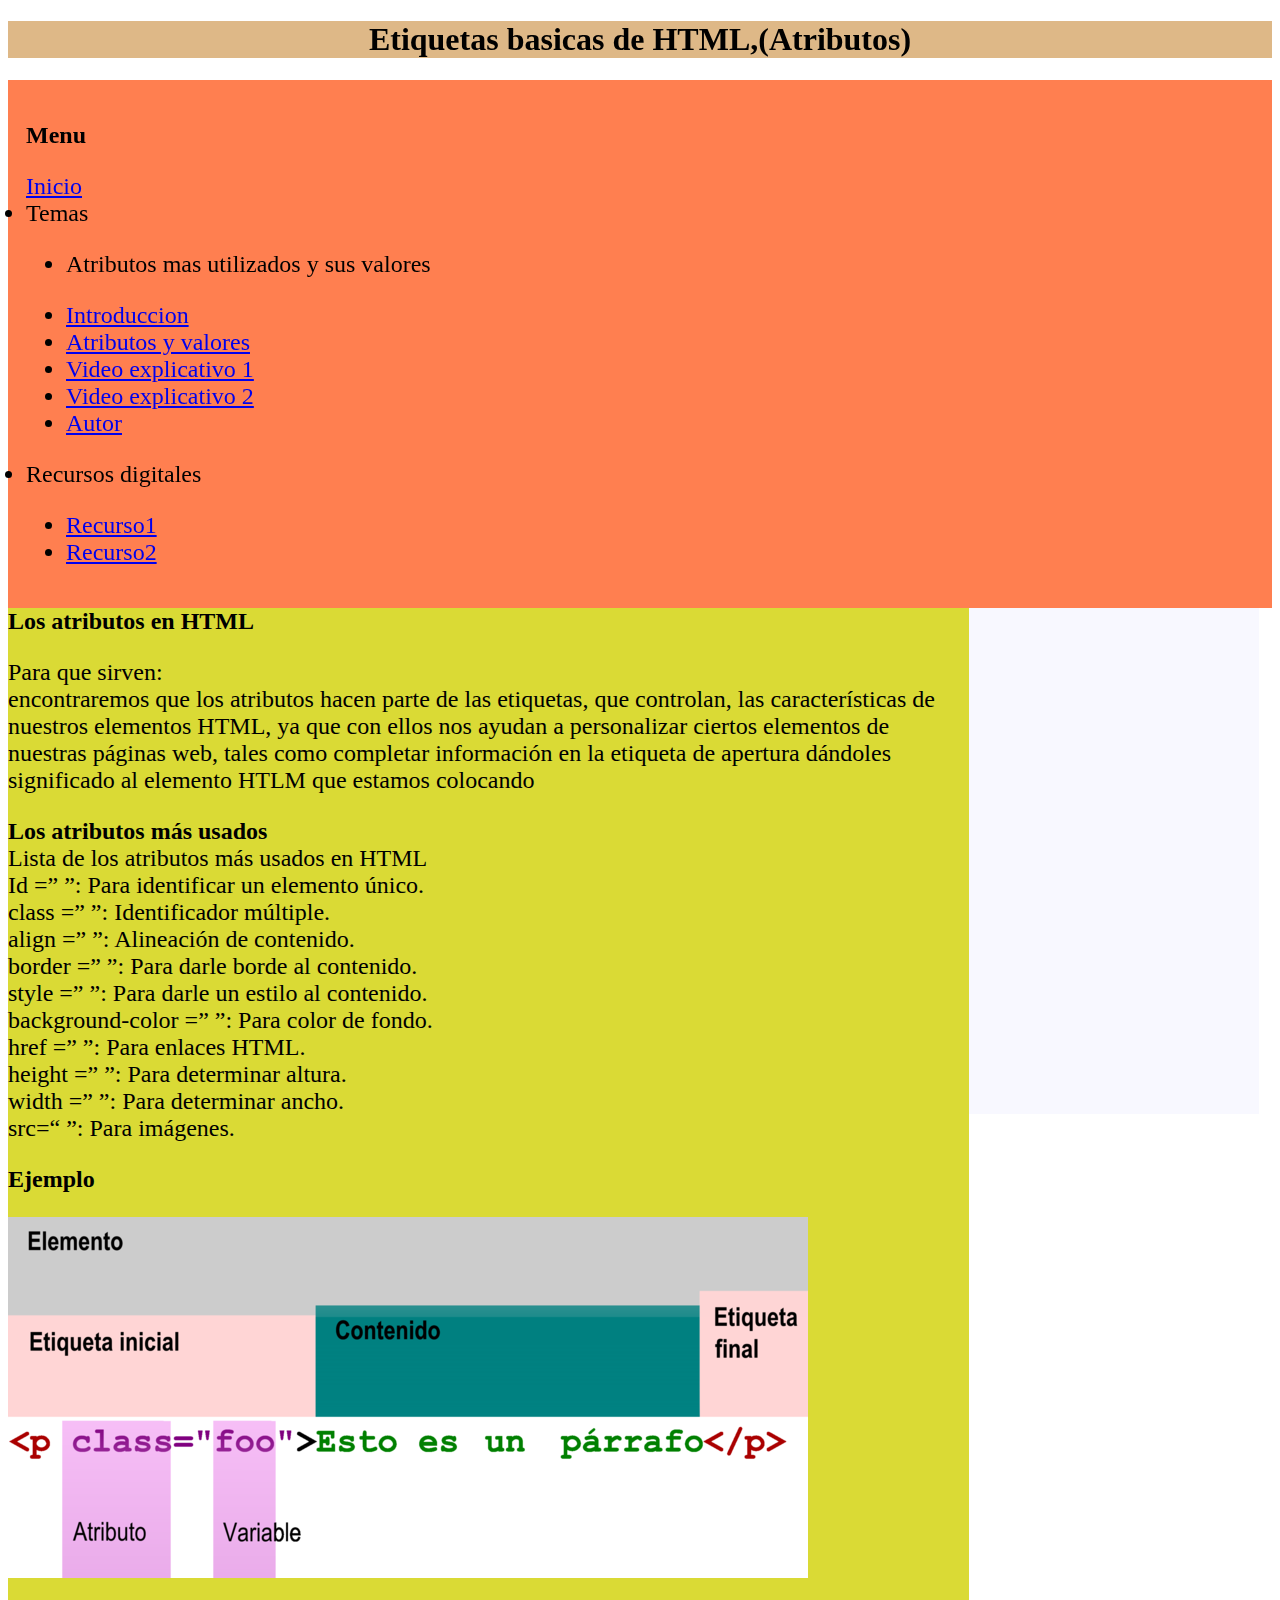
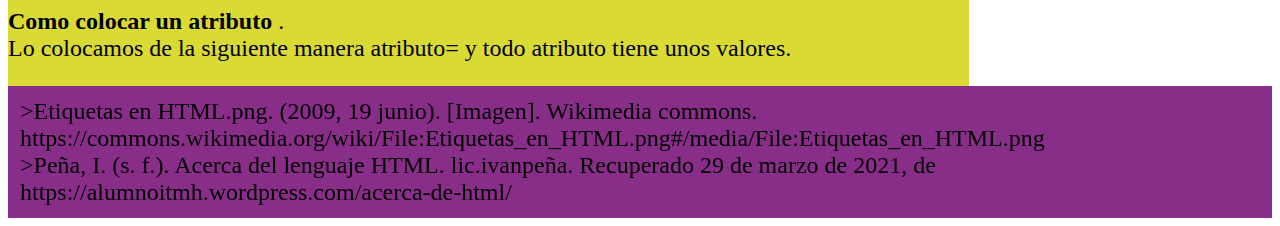
==== Fase3/fase3.html @ 6db5b2ce "fase3" ====
<!DOCTYPE html>
<html lang="en">

<head>
    <meta charset="UTF-8">
    <meta http-equiv="X-UA-Compatible" content="IE=edge">
    <meta name="viewport" content="width=device-width, initial-scale=1.0">
    <title>Document</title>
    <link rel="stylesheet" href="css/estilos.css">
</head>

<body>
    <header>
        <center>
            <h1>Etiquetas basicas de HTML,(Atributos)</h1>
        </center>
    </header>
    <nav>
        <font size="5">
            <div class="caja">
                <p><b> Menu </b></p>
                <a href="#"> Inicio</a>
    
                <li> Temas</li>
                <ul>
    
                    <li> Atributos mas utilizados y sus valores</a></li>
    
    
                </ul>
                <ul>
                    <li><a href="pagina1/introduccion.html">Introduccion</a></li>
                    <li><a href="pagina 2/pagina2.html">Atributos y valores</a></li>
                    <li><a href="videoexplicativo1/videoexplicativo1.html">Video explicativo 1</a></li>
                    <li><a href="videoexplicaativo2/videoexplicativo2.html">Video explicativo 2</a></li>
                    <li><a href="autor/autor.html">Autor</a></li>
                </ul>
                <li>Recursos digitales</li>
                <ul>
                    <li><a href="https://www.lawebera.es/xhtml-css/conceptos-basicos-html.php">Recurso1</a></li>
                    <li><a
                            href="https://desarrolladoresweb.org/html/atributos-html/#Atributos_HTML_y_sus_valores">Recurso2</a>
                    </li>
                </ul>
            </div>
    </nav>
    <div class="contenedor">
        <section>
            <article><b> Los atributos en HTML </b></article>
            <p>
                Para que sirven: <br>
                encontraremos que los atributos hacen parte de las etiquetas, que controlan, las características de
                nuestros elementos HTML, ya que con ellos nos ayudan a personalizar ciertos elementos de nuestras
                páginas web, tales como completar información en la etiqueta de apertura dándoles significado al
                elemento HTLM que estamos colocando

            </p>
            <p>
                <b> Los atributos más usados </b> <br>
                Lista de los atributos más usados en HTML <br>
                Id =” ”: Para identificar un elemento único. <br>
                class =” ”: Identificador múltiple. <br>
                align =” ”: Alineación de contenido. <br>
                border =” ”: Para darle borde al contenido. <br>
                style =” ”: Para darle un estilo al contenido. <br>
                background-color =” ”: Para color de fondo. <br>
                href =” ”: Para enlaces HTML. <br>
                height =” ”: Para determinar altura. <br>
                width =” ”: Para determinar ancho. <br>
                src=“ ”: Para imágenes. <br>
            <p>
                <b>Ejemplo</b>
            </p>
            <img src="img/fase3.png" alt="">
            </p>
            <p>
                <b> Como colocar un atributo </b>. <br>
                Lo colocamos de la siguiente manera atributo= y todo atributo tiene unos valores.

            </p>
        </section>
        <Aside>
            <iframe
                src="https://www.facebook.com/plugins/page.php?href=https%3A%2F%2Fwww.facebook.com%2FUniversidadUNAD%2F&tabs=timeline&width=340&height=500&small_header=false&adapt_container_width=true&hide_cover=false&show_facepile=true&appId"
                width="500" height="500" style="border:none;overflow:hidden" scrolling="no" frameborder="0"
                allowfullscreen="true"
                allow="autoplay; clipboard-write; encrypted-media; picture-in-picture; web-share"></iframe>
        </Aside>
    </div>
    <footer>
        >Etiquetas en HTML.png. (2009, 19 junio). [Imagen]. Wikimedia commons.
        https://commons.wikimedia.org/wiki/File:Etiquetas_en_HTML.png#/media/File:Etiquetas_en_HTML.png <br>

        >Peña, I. (s. f.). Acerca del lenguaje HTML. lic.ivanpeña. Recuperado 29 de marzo de 2021, de
        https://alumnoitmh.wordpress.com/acerca-de-html/

    </footer>

</body>

</html>
---- Fase3/css/estilos.css ----
header{
    background-color: burlywood;
    
}

.caja{
    display: block;
    clear: both;
    font-family: cursive;
    padding: 6px;    
}
nav{
    background-color: coral;
    padding: 12px;
}
section{
    float: left;
    width: 76%;
    background-color: rgb(218, 218, 53);
}
aside{
    float: left;
    width: 23%;
    background-color: ghostwhite;
    
}
footer{
    background-color: rgb(136, 46, 136);
    padding: 12px;

}
.contenedor::after{
    content: "";
    display: block;
    clear: both;
}
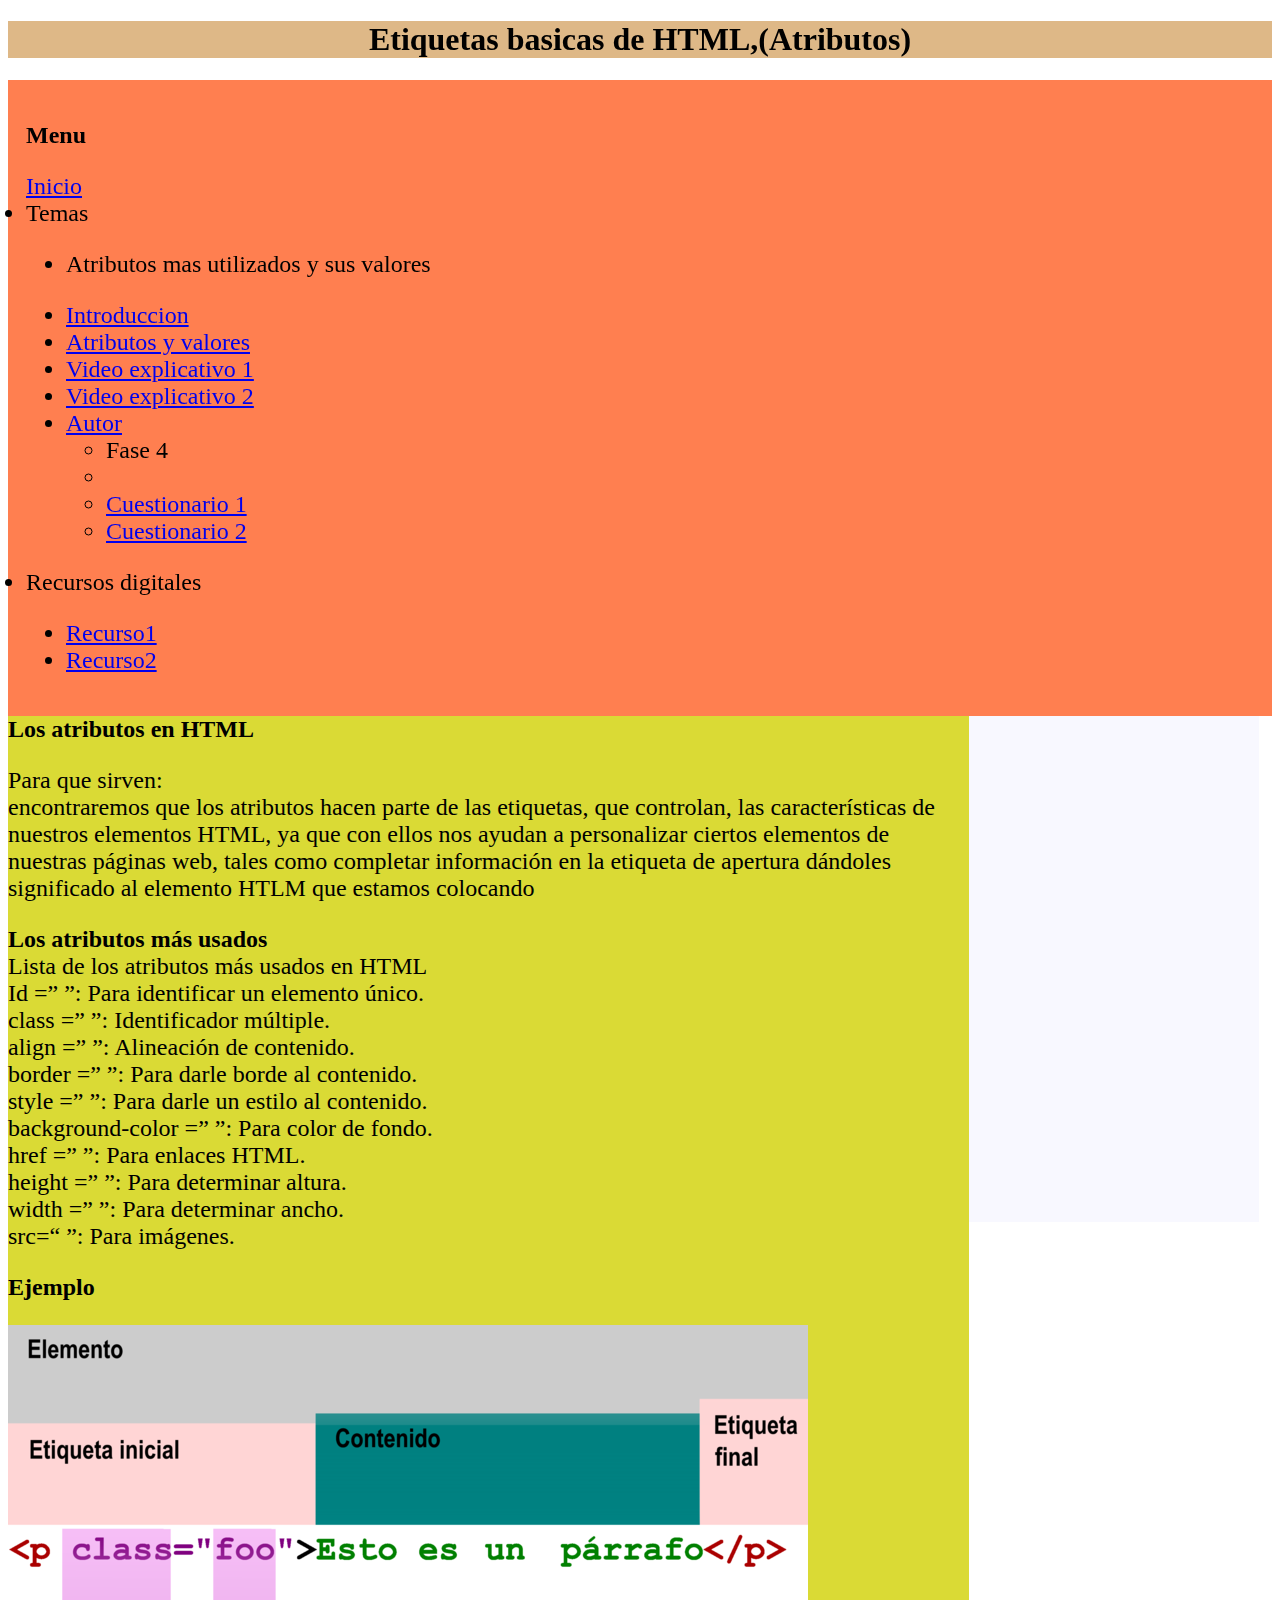
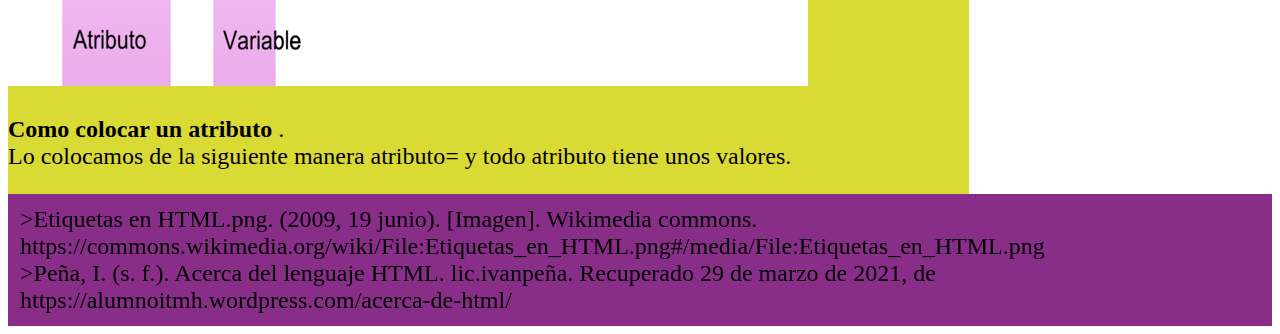
==== commit 4c70e916: "fase4" ====
--- a/Fase3/fase3.html
+++ b/Fase3/fase3.html
@@ -29,11 +29,19 @@
     
                 </ul>
                 <ul>
-                    <li><a href="pagina1/introduccion.html">Introduccion</a></li>
-                    <li><a href="pagina 2/pagina2.html">Atributos y valores</a></li>
-                    <li><a href="videoexplicativo1/videoexplicativo1.html">Video explicativo 1</a></li>
-                    <li><a href="videoexplicaativo2/videoexplicativo2.html">Video explicativo 2</a></li>
-                    <li><a href="autor/autor.html">Autor</a></li>
+                    <li><a href="../Fase3/pagina1/introduccion.html">Introduccion</a></li>
+                    <li><a href="../Fase3/pagina2/pagina2.html">Atributos y valores</a></li>
+                    <li><a href="../Fase3/videoexplicativo1/videoexplicativo1.html">Video explicativo 1</a></li>
+                    <li><a href="../Fase3/videoexplicaativo2/videoexplicativo2.html">Video explicativo 2</a></li>
+                    <li><a href="../Fase3/autor/autor.html">Autor</a></li>
+
+                    <ul>
+                        <li>Fase 4</li>
+                        <Li>
+                        <li><a href="../fase4/cuestionario1.html">Cuestionario 1</a></li>
+                        <li><a href="../fase4/cuestionario2.html">Cuestionario 2</a></li>
+                        </Li>
+                    </ul>
                 </ul>
                 <li>Recursos digitales</li>
                 <ul>
